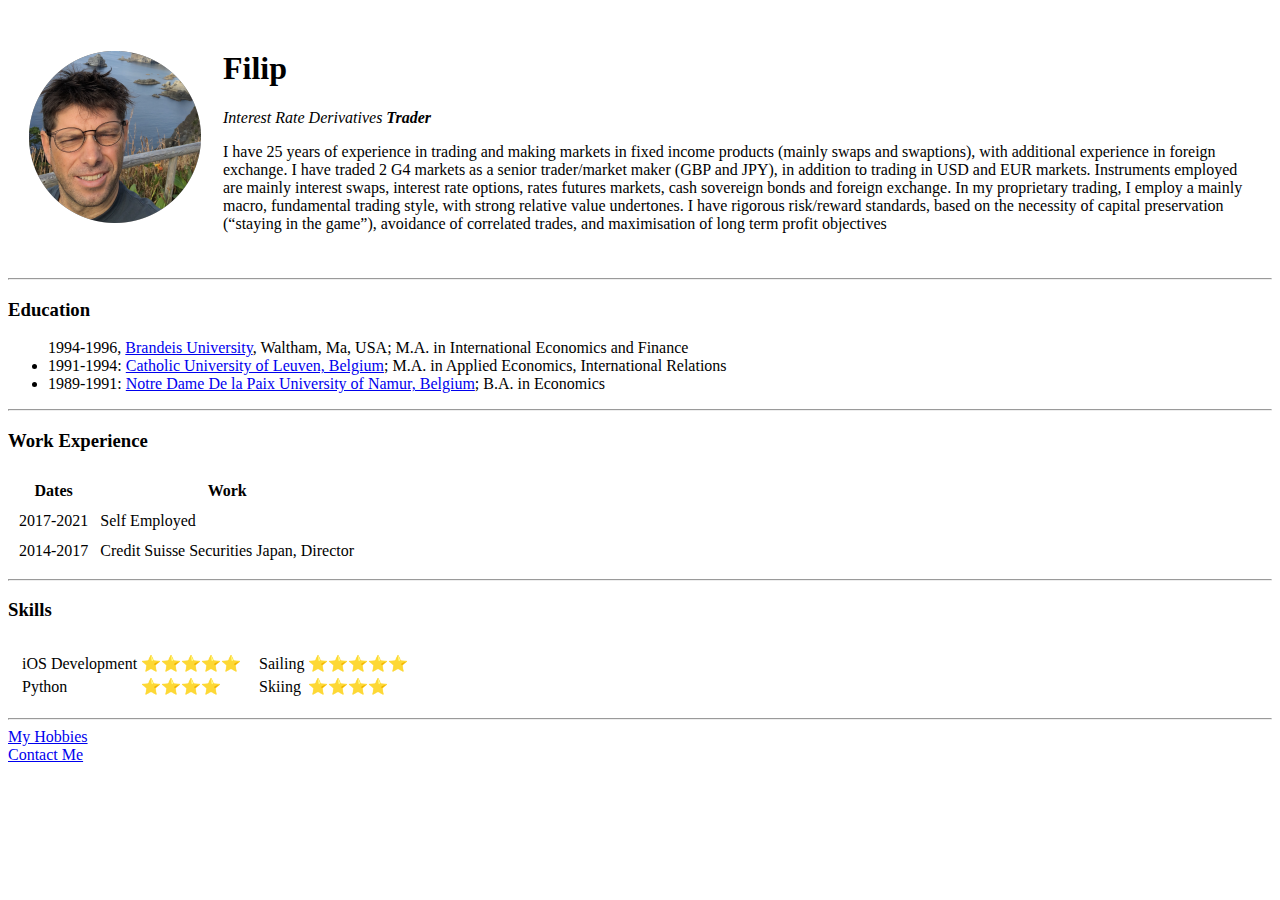
==== index.html @ 11851ee6 "Added initial CV website files" ====
<!DOCTYPE html>
<html lang="en" dir="ltr">

<head>
  <meta charset="utf-8">
  <title>Filip's Personal Site</title>
</head>

<body>
  <table cellspacing="20">
    <tr>
      <td><img src="38409E7A-5146-431A-83E9-FC46C6F30089-modified.png" alt="filip profile pic alpha"></td>
      <td><h1>Filip</h1>
      <p><em>Interest Rate Derivatives <strong>Trader</strong></em></p>
      <p>I have 25 years of experience in trading and making markets in fixed income products (mainly swaps and swaptions), with additional experience in foreign exchange. I have traded 2 G4 markets as a senior trader/market maker (GBP and JPY),
        in addition to trading in USD and EUR markets. Instruments employed are mainly interest swaps, interest rate options, rates futures markets, cash sovereign bonds and foreign exchange.
        In my proprietary trading, I employ a mainly macro, fundamental trading style, with strong relative value undertones. I have rigorous risk/reward standards, based on the necessity of capital preservation (“staying in the game”), avoidance of
        correlated trades, and maximisation of long term profit objectives</p>
      </td>
    </tr>
  </table>

  <hr>
  <h3>Education</h3>
  <ul
    <li>1994-1996, <a href="https://www.brandeis.edu/">Brandeis University</a>, Waltham, Ma, USA; M.A. in International Economics and Finance</li>
    <li>1991-1994: <a href="https://www.kuleuven.be/english/">Catholic University of Leuven, Belgium</a>; M.A. in Applied Economics, International Relations</li>
    <li>1989-1991: <a href="https://www.unamur.be/en">Notre Dame De la Paix University of Namur, Belgium</a>; B.A. in Economics</li>
  </ul>
  <hr>

  <h3>Work Experience</h3>
  <table cellspacing="10">
    <thead>
      <tr>
        <th>Dates</th>
        <th>Work</th>
      </tr>
    </thead>
    <tbody>
      <tr>
        <td>2017-2021</td>
        <td>Self Employed</td>
      </tr>
      <tr>
        <td>2014-2017</td>
        <td>Credit Suisse Securities Japan, Director</td>
        </tr>
    </tbody>
    <tfoot>

    </tfoot>


  </table>
<hr>
<h3>Skills</h3>
<table cellspacing="10">
  <tr>
    <td><table>
      <tr>
        <td>iOS Development</td>
        <td>⭐️⭐️⭐️⭐️⭐️</td>
      </tr>
      <tr>
        <td>Python</td>
        <td>⭐️⭐️⭐️⭐️</td>
      </tr>
    </table></td>
    <td><table>
      <tr>
        <td>Sailing</td>
        <td>⭐️⭐️⭐️⭐️⭐️</td>
      </tr>
      <tr>
        <td>Skiing</td>
        <td>⭐️⭐️⭐️⭐️</td>
      </tr>
    </table></td>
  </tr>
</table>


  <hr>
  <a href="hobbies.html">My Hobbies</a><br>
  <a href="contact.html">Contact Me</a>

</body>

</html>
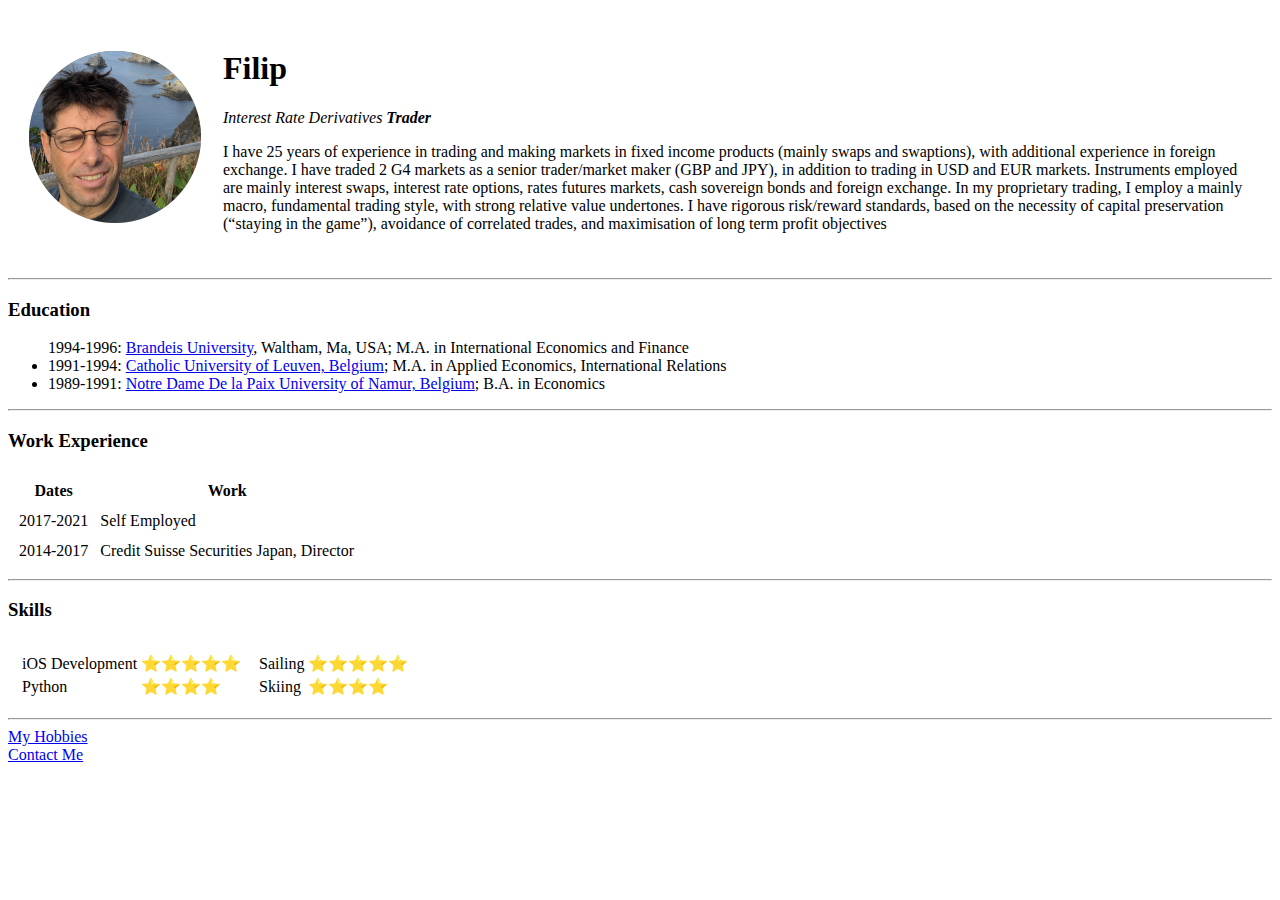
==== commit bbcb5449: "corrected punctuation typo" ====
--- a/index.html
+++ b/index.html
@@ -23,7 +23,7 @@
   <hr>
   <h3>Education</h3>
   <ul
-    <li>1994-1996, <a href="https://www.brandeis.edu/">Brandeis University</a>, Waltham, Ma, USA; M.A. in International Economics and Finance</li>
+    <li>1994-1996: <a href="https://www.brandeis.edu/">Brandeis University</a>, Waltham, Ma, USA; M.A. in International Economics and Finance</li>
     <li>1991-1994: <a href="https://www.kuleuven.be/english/">Catholic University of Leuven, Belgium</a>; M.A. in Applied Economics, International Relations</li>
     <li>1989-1991: <a href="https://www.unamur.be/en">Notre Dame De la Paix University of Namur, Belgium</a>; B.A. in Economics</li>
   </ul>
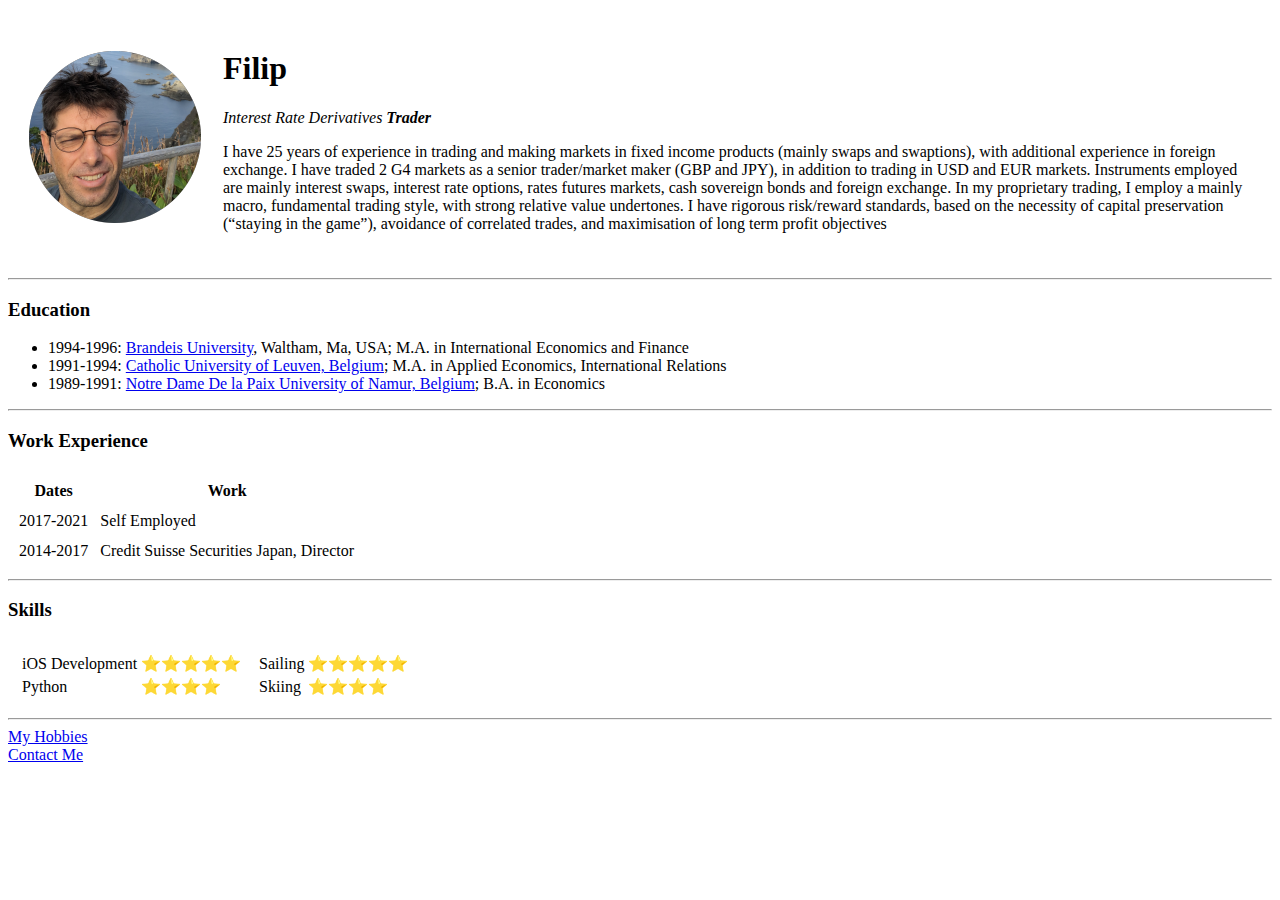
==== commit 168b3b5c: "Corrected syntax error" ====
--- a/index.html
+++ b/index.html
@@ -22,7 +22,7 @@
 
   <hr>
   <h3>Education</h3>
-  <ul
+  <ul>
     <li>1994-1996: <a href="https://www.brandeis.edu/">Brandeis University</a>, Waltham, Ma, USA; M.A. in International Economics and Finance</li>
     <li>1991-1994: <a href="https://www.kuleuven.be/english/">Catholic University of Leuven, Belgium</a>; M.A. in Applied Economics, International Relations</li>
     <li>1989-1991: <a href="https://www.unamur.be/en">Notre Dame De la Paix University of Namur, Belgium</a>; B.A. in Economics</li>
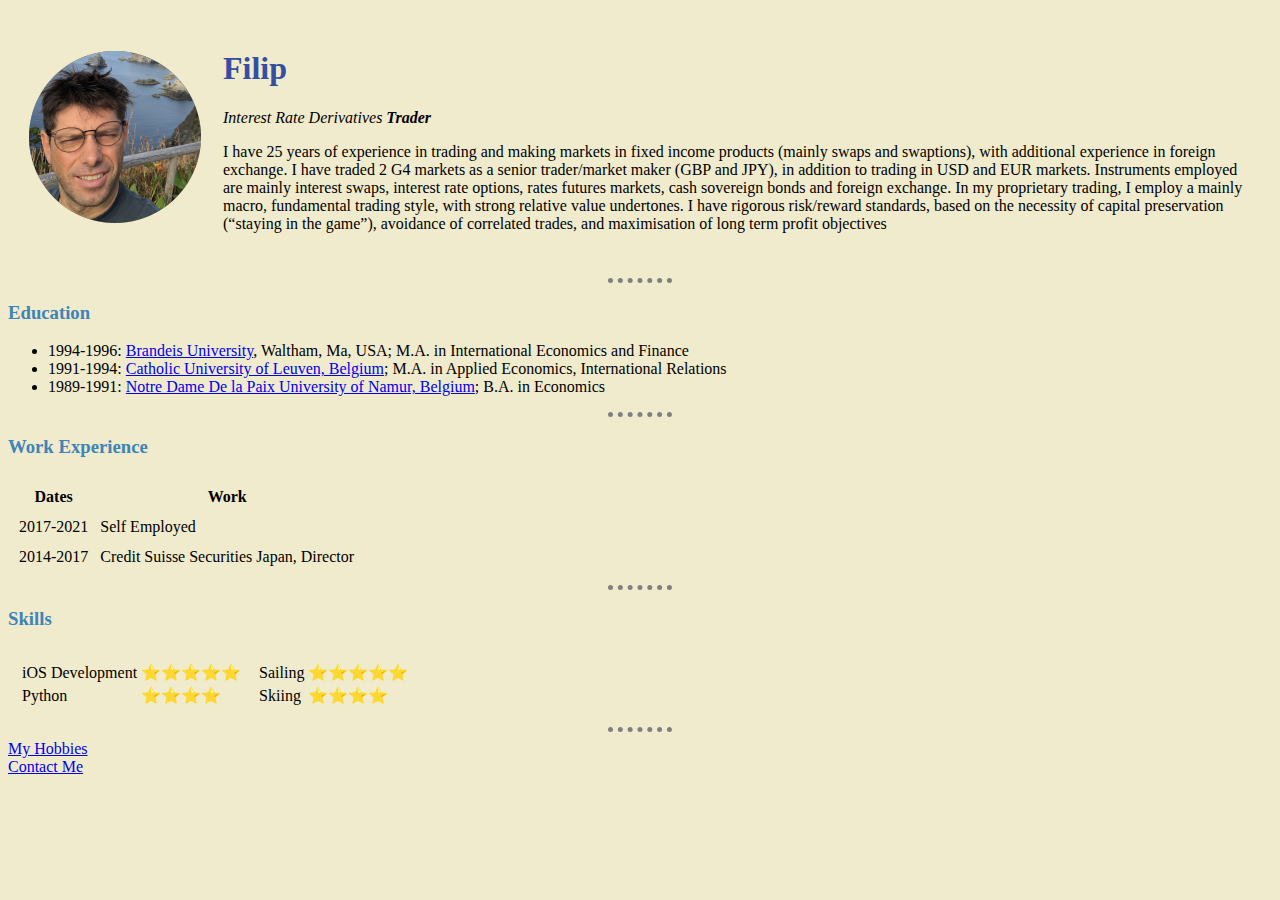
==== commit aab41388: "uploaded new html and css files" ====
--- a/index.html
+++ b/index.html
@@ -4,6 +4,7 @@
 <head>
   <meta charset="utf-8">
   <title>Filip's Personal Site</title>
+  <link rel="stylesheet" href="css/styles.css">
 </head>
 
 <body>
--- a/css/styles.css
+++ b/css/styles.css
@@ -0,0 +1,20 @@
+body {
+  background-color: #F0EBCC;
+}
+
+hr {
+  border-style: none;
+  border-top-style:dotted;
+  border-color: grey;
+  border-width: 5px;
+  height: 0px;
+  width: 5%
+}
+
+h1 {
+  color: #344FA1;
+}
+
+h3 {
+  color: #3D84B8;
+}
